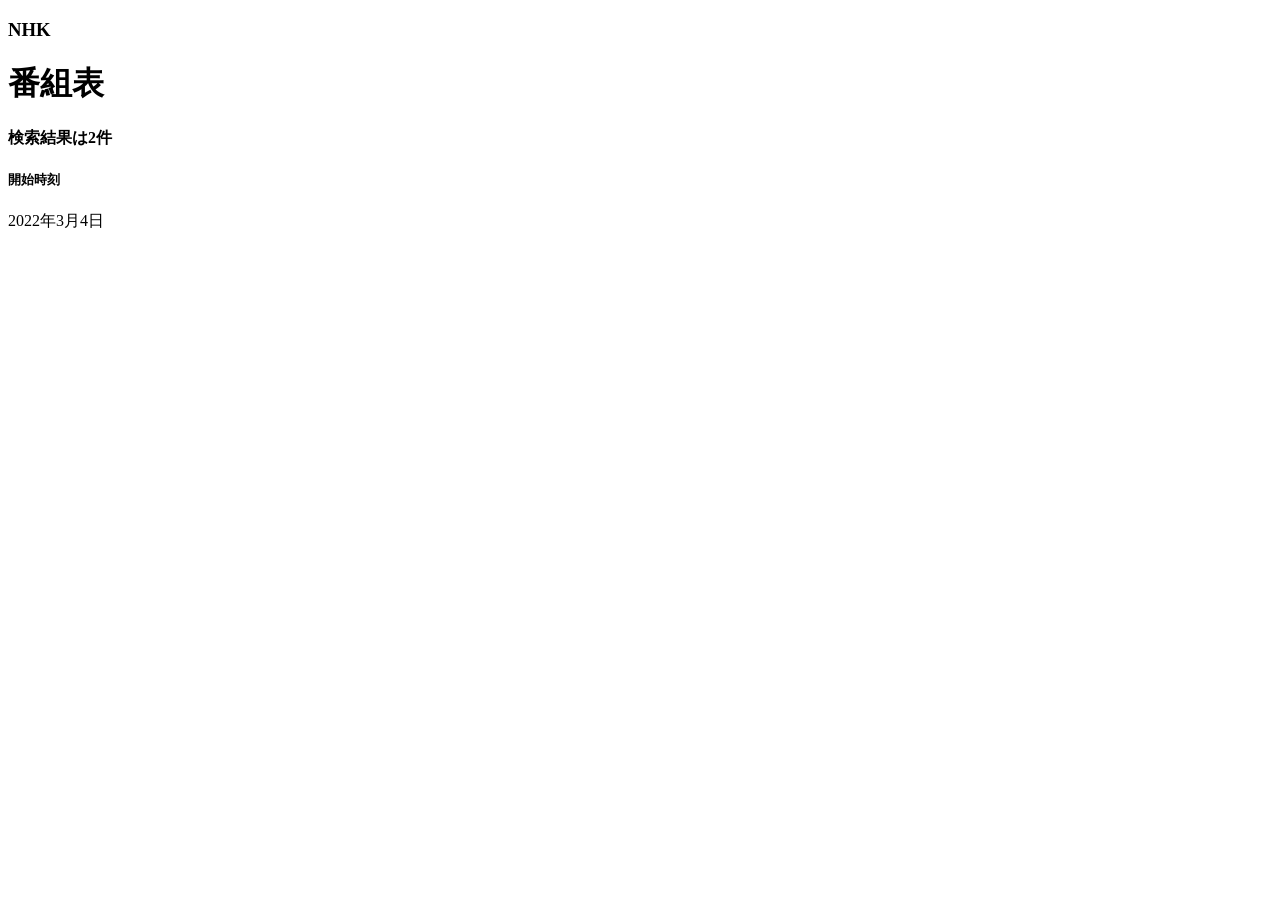
==== project.html @ 549c1b50 "index 演習1-3.4" ====
<!-- 課題1-4: プロジェクト課題の検索結果を表示する HTML をここに記述してください．-->
<!DOCTYPE html>
<html>
  <head>
    <meta charset="utf-8">
    <title>番組表-NHK</title>
  </head>
  <body>
    <h3>NHK</h3>
    <h1>番組表</h1>
    <h4>検索結果は2件</h4>
    <h5>開始時刻</h5>
    <p>2022年3月4日</p>
  </body>
</html>
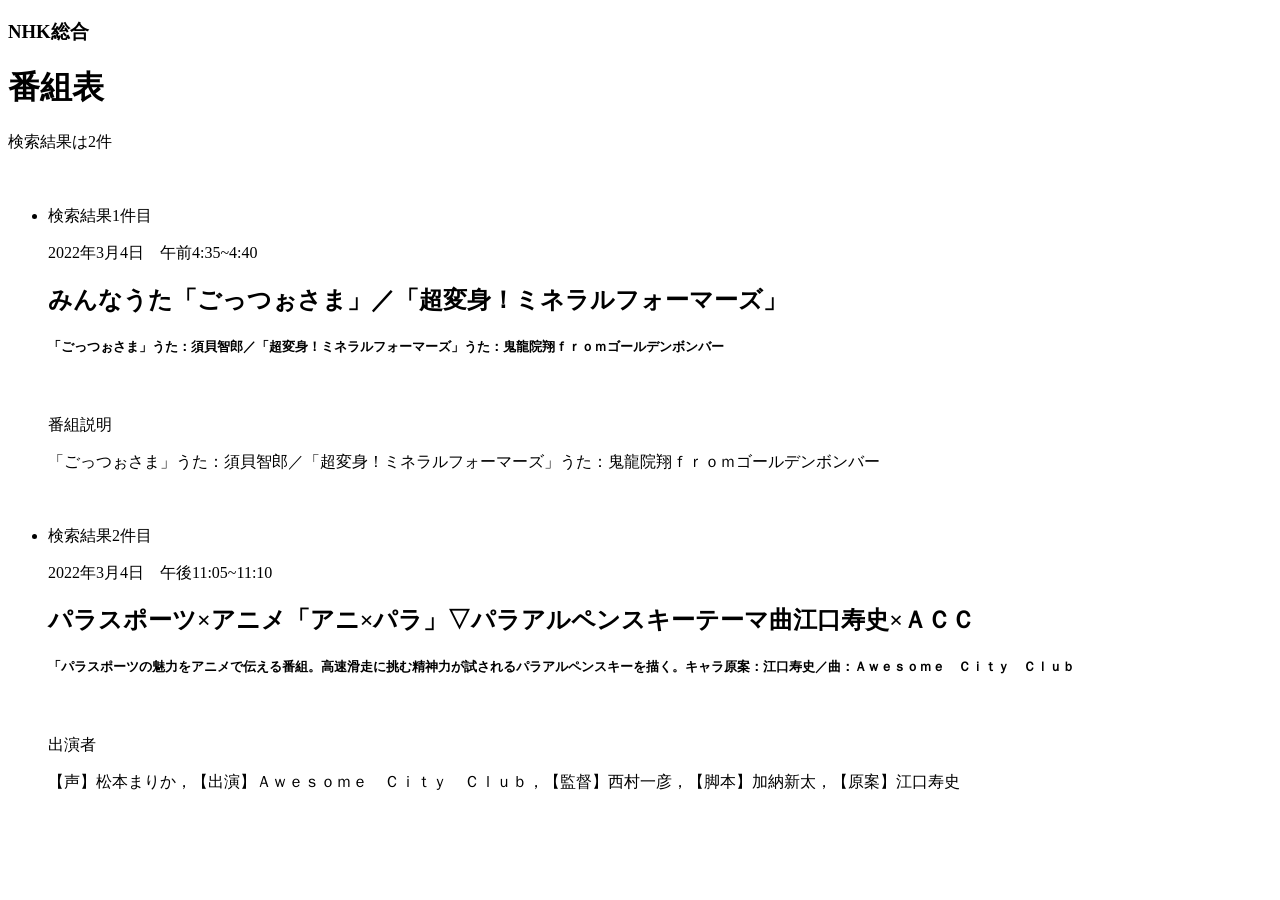
==== commit 822d708e: "プロジェクト" ====
--- a/project.html
+++ b/project.html
@@ -6,10 +6,26 @@
     <title>番組表-NHK</title>
   </head>
   <body>
-    <h3>NHK</h3>
+    <h3>NHK総合</h3>
     <h1>番組表</h1>
-    <h4>検索結果は2件</h4>
-    <h5>開始時刻</h5>
-    <p>2022年3月4日</p>
+    <p>検索結果は2件</p>
+    <ul>
+    <p>　</p>
+    <li>検索結果1件目</li>
+    <p>2022年3月4日　午前4:35~4:40</p>
+    <h2> みんなうた「ごっつぉさま」／「超変身！ミネラルフォーマーズ」</h2>
+    <h5>「ごっつぉさま」うた：須貝智郎／「超変身！ミネラルフォーマーズ」うた：鬼龍院翔ｆｒｏｍゴールデンボンバー</h5>
+    <p>　</p>
+    <p>番組説明</p>
+    <p>「ごっつぉさま」うた：須貝智郎／「超変身！ミネラルフォーマーズ」うた：鬼龍院翔ｆｒｏｍゴールデンボンバー</p>
+    <p>　</p>
+    <li>検索結果2件目</li>
+    <p>2022年3月4日　午後11:05~11:10</p>
+    <h2> パラスポーツ×アニメ「アニ×パラ」▽パラアルペンスキーテーマ曲江口寿史×ＡＣＣ</h2>
+    <h5>「パラスポーツの魅力をアニメで伝える番組。高速滑走に挑む精神力が試されるパラアルペンスキーを描く。キャラ原案：江口寿史／曲：Ａｗｅｓｏｍｅ　Ｃｉｔｙ　Ｃｌｕｂ</h5>
+    <p>　</p>
+    <p>出演者</p>
+    <p>【声】松本まりか，【出演】Ａｗｅｓｏｍｅ　Ｃｉｔｙ　Ｃｌｕｂ，【監督】西村一彦，【脚本】加納新太，【原案】江口寿史</p>
+    </ul>
   </body>
 </html>
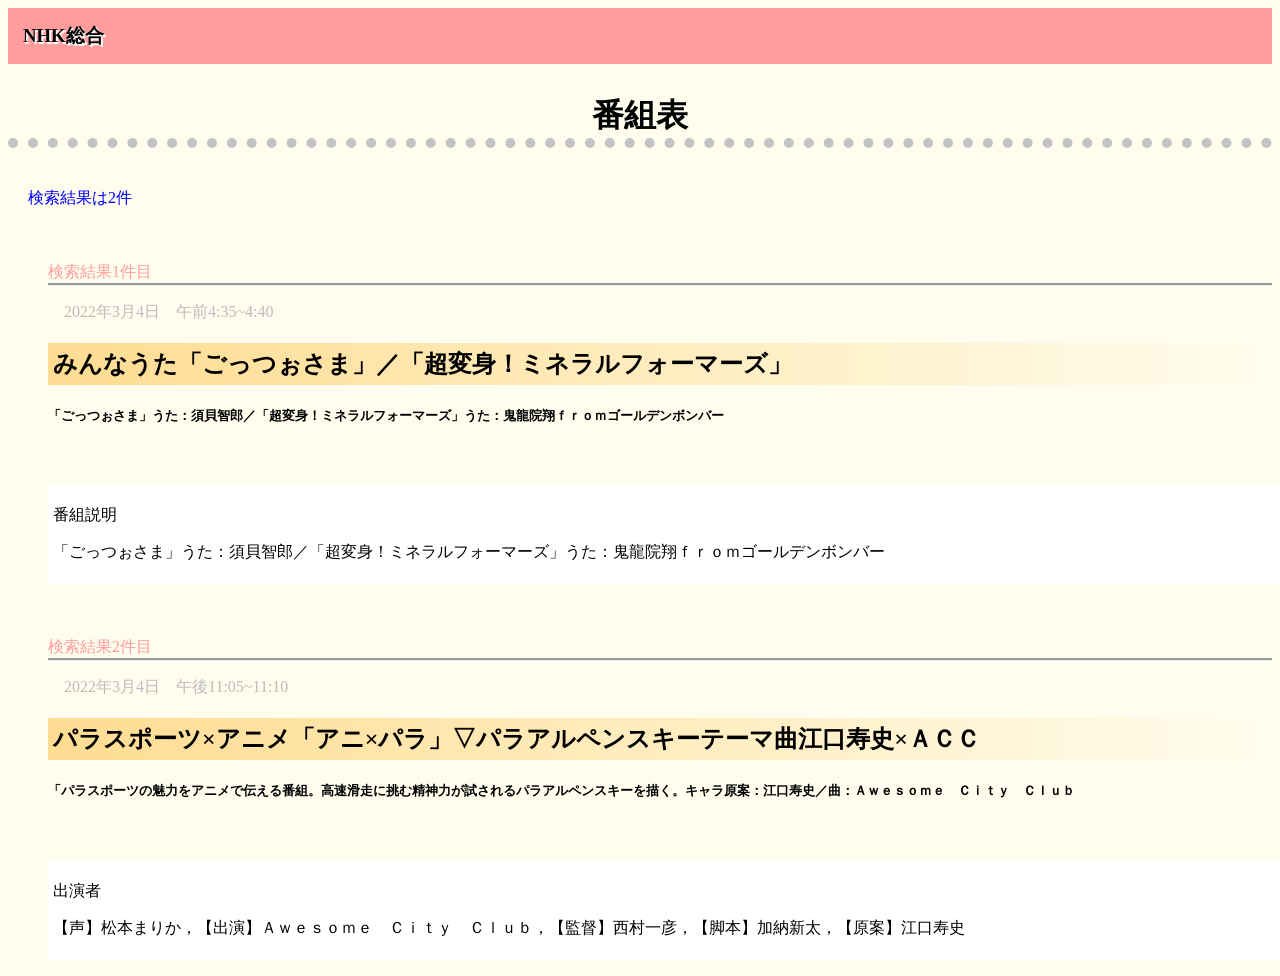
==== commit 7cebe990: "編集した" ====
--- a/project.html
+++ b/project.html
@@ -4,28 +4,34 @@
   <head>
     <meta charset="utf-8">
     <title>番組表-NHK</title>
+    <script src="tv-program.js" defer></script>
+    <link rel="stylesheet" href="project.css">
   </head>
   <body>
-    <h3>NHK総合</h3>
+    <h3 class="uhuhu">NHK総合</h3>
     <h1>番組表</h1>
-    <p>検索結果は2件</p>
+    <p class="hohoho">検索結果は2件</p>
     <ul>
     <p>　</p>
     <li>検索結果1件目</li>
-    <p>2022年3月4日　午前4:35~4:40</p>
+    <p class="day">　2022年3月4日　午前4:35~4:40</p>
     <h2> みんなうた「ごっつぉさま」／「超変身！ミネラルフォーマーズ」</h2>
     <h5>「ごっつぉさま」うた：須貝智郎／「超変身！ミネラルフォーマーズ」うた：鬼龍院翔ｆｒｏｍゴールデンボンバー</h5>
     <p>　</p>
+    <div id="popo">
     <p>番組説明</p>
     <p>「ごっつぉさま」うた：須貝智郎／「超変身！ミネラルフォーマーズ」うた：鬼龍院翔ｆｒｏｍゴールデンボンバー</p>
+    </div>
     <p>　</p>
     <li>検索結果2件目</li>
-    <p>2022年3月4日　午後11:05~11:10</p>
+    <p class="day">　2022年3月4日　午後11:05~11:10</p>
     <h2> パラスポーツ×アニメ「アニ×パラ」▽パラアルペンスキーテーマ曲江口寿史×ＡＣＣ</h2>
     <h5>「パラスポーツの魅力をアニメで伝える番組。高速滑走に挑む精神力が試されるパラアルペンスキーを描く。キャラ原案：江口寿史／曲：Ａｗｅｓｏｍｅ　Ｃｉｔｙ　Ｃｌｕｂ</h5>
     <p>　</p>
+    <div id="popo">
     <p>出演者</p>
     <p>【声】松本まりか，【出演】Ａｗｅｓｏｍｅ　Ｃｉｔｙ　Ｃｌｕｂ，【監督】西村一彦，【脚本】加納新太，【原案】江口寿史</p>
+    </div>
     </ul>
   </body>
 </html>
--- a/project.css
+++ b/project.css
@@ -0,0 +1,45 @@
+body {
+  background-color: #fffded;
+}
+
+li {
+    list-style-type: none;
+    border-bottom-style: groove;
+    color: #ff9c9c;
+}
+.uhuhu {
+    background-color: #ff9c9c;
+    padding: 15px;
+    margin-bottom: 30px;
+    margin-top: 0px;
+	margin-left: 0px;
+    text-shadow:
+    1px 1px 1px rgb(255, 255, 255),
+    2px 2px 1px rgb(255, 255, 255);
+}
+
+h1 {
+    text-align: center;
+    border-bottom: 10px dotted rgb(195, 195, 195);
+    margin-bottom: 40px;
+}
+
+.hohoho {
+    color: rgb(0, 0, 255);
+    padding-left: 20px;
+}
+
+h2 {
+    background: linear-gradient(to left ,#fffded, rgb(255, 220, 145));
+    padding: 5px;
+}
+
+.day {
+    color: rgb(188, 188, 188);
+}
+
+div#popo {
+    background-color: #ffffff;
+    padding: 5px;
+    width: 1600px;
+}
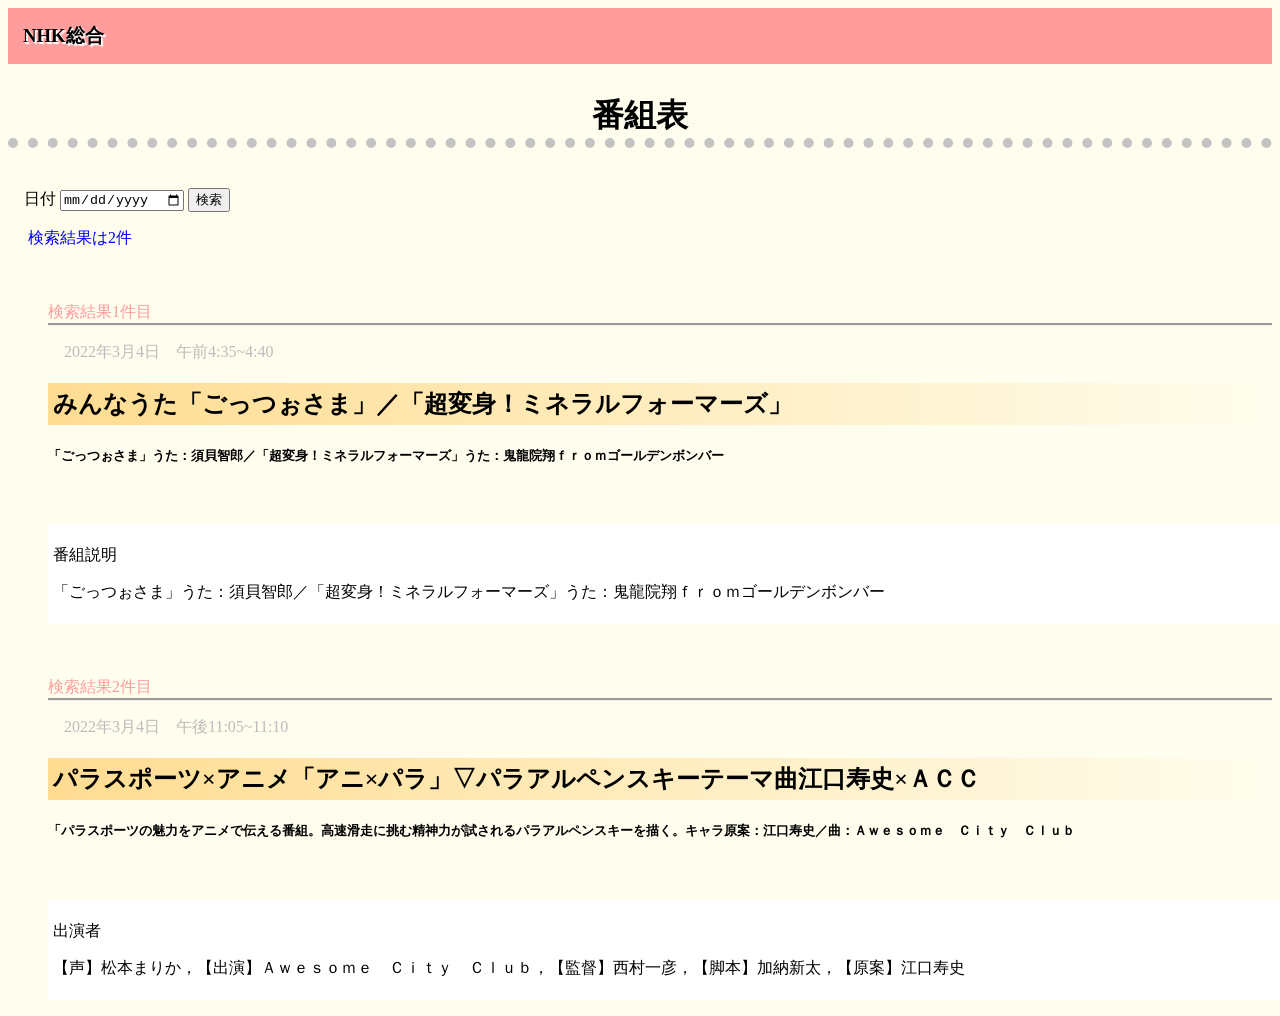
==== commit b8065f13: "本日" ====
--- a/project.html
+++ b/project.html
@@ -10,6 +10,9 @@
   <body>
     <h3 class="uhuhu">NHK総合</h3>
     <h1>番組表</h1>
+    <label for="d">　日付</label>
+    <input type="date" name="d" id="d">
+    <button id="kensaku">検索</button>
     <p class="hohoho">検索結果は2件</p>
     <ul>
     <p>　</p>
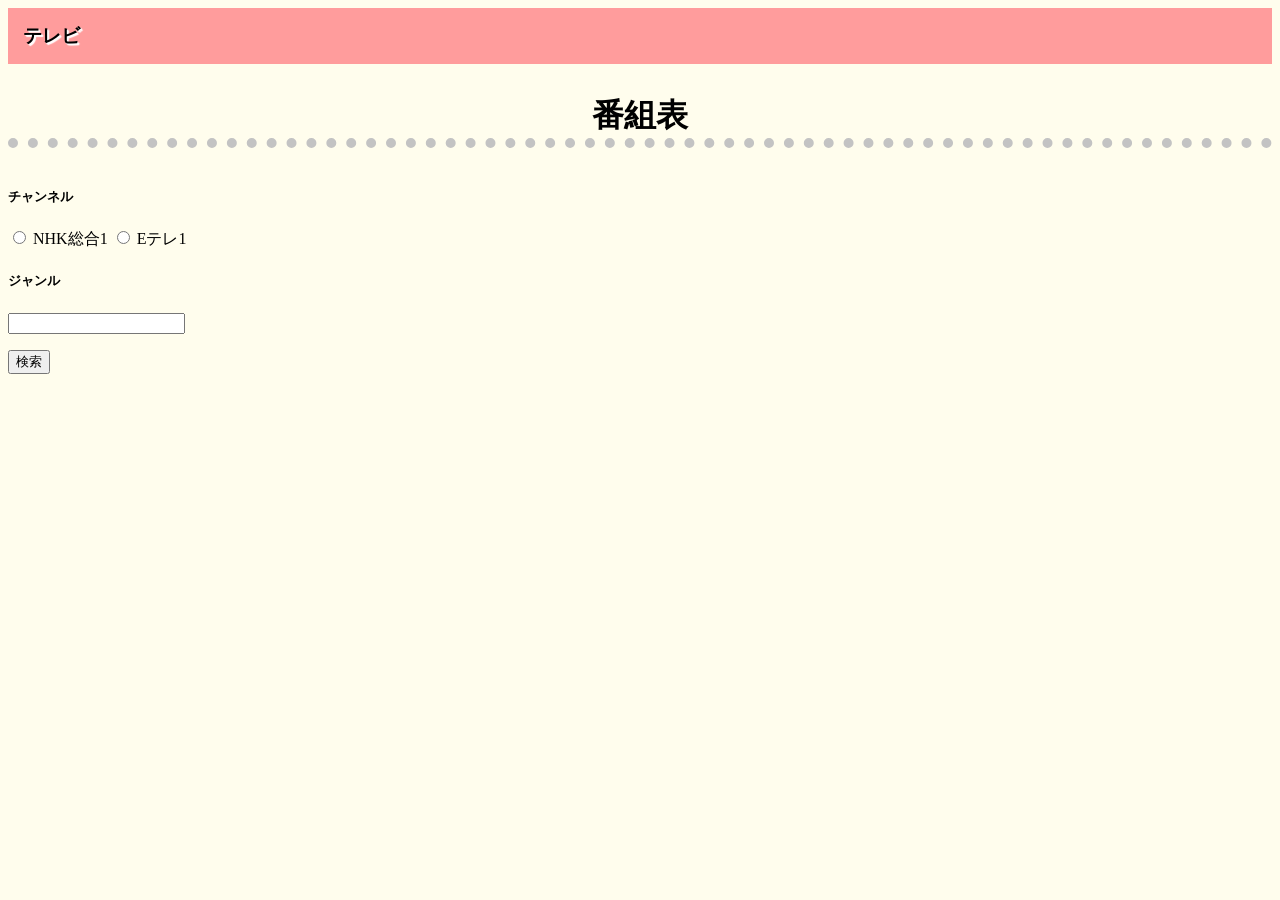
==== commit 00ce0e0e: "変更" ====
--- a/project.html
+++ b/project.html
@@ -8,33 +8,33 @@
     <link rel="stylesheet" href="project.css">
   </head>
   <body>
-    <h3 class="uhuhu">NHK総合</h3>
+    <h3 class="uhuhu">テレビ</h3>
     <h1>番組表</h1>
-    <label for="d">　日付</label>
-    <input type="date" name="d" id="d">
+    <h5>チャンネル</h5>
+    <p>
+	    <input type="radio" name="tyan" value="g1">
+	    <label for="year2">NHK総合1</label>
+	    <input type="radio" name="tyan" value="g2">
+	    <label for="year3">Eテレ1</label>
+    </p>
+
+    <h5>ジャンル</h5>
+    <input type="text" name="tyan" list="tyan-lists"></p>
+      <datalist id="tyan-lists">
+      <option value="ニュース・報道"></option>
+      <option value="スポーツ"></option>
+      <option value="情報・ワイドショー"></option>
+      <option value="ドラマ"></option>
+      <option value="音楽"></option>
+      <option value="バラエティ"></option>
+      <option value="映画"></option>
+      <option value="アニメ"></option>
+      <option value="ドキュメンタリー・教養"></option>
+      <option value="劇場・公演"></option>
+      <option value="趣味・教育"></option>
+      <option value="福祉"></option>
+    </datalist>
+  
     <button id="kensaku">検索</button>
-    <p class="hohoho">検索結果は2件</p>
-    <ul>
-    <p>　</p>
-    <li>検索結果1件目</li>
-    <p class="day">　2022年3月4日　午前4:35~4:40</p>
-    <h2> みんなうた「ごっつぉさま」／「超変身！ミネラルフォーマーズ」</h2>
-    <h5>「ごっつぉさま」うた：須貝智郎／「超変身！ミネラルフォーマーズ」うた：鬼龍院翔ｆｒｏｍゴールデンボンバー</h5>
-    <p>　</p>
-    <div id="popo">
-    <p>番組説明</p>
-    <p>「ごっつぉさま」うた：須貝智郎／「超変身！ミネラルフォーマーズ」うた：鬼龍院翔ｆｒｏｍゴールデンボンバー</p>
-    </div>
-    <p>　</p>
-    <li>検索結果2件目</li>
-    <p class="day">　2022年3月4日　午後11:05~11:10</p>
-    <h2> パラスポーツ×アニメ「アニ×パラ」▽パラアルペンスキーテーマ曲江口寿史×ＡＣＣ</h2>
-    <h5>「パラスポーツの魅力をアニメで伝える番組。高速滑走に挑む精神力が試されるパラアルペンスキーを描く。キャラ原案：江口寿史／曲：Ａｗｅｓｏｍｅ　Ｃｉｔｙ　Ｃｌｕｂ</h5>
-    <p>　</p>
-    <div id="popo">
-    <p>出演者</p>
-    <p>【声】松本まりか，【出演】Ａｗｅｓｏｍｅ　Ｃｉｔｙ　Ｃｌｕｂ，【監督】西村一彦，【脚本】加納新太，【原案】江口寿史</p>
-    </div>
-    </ul>
   </body>
 </html>
